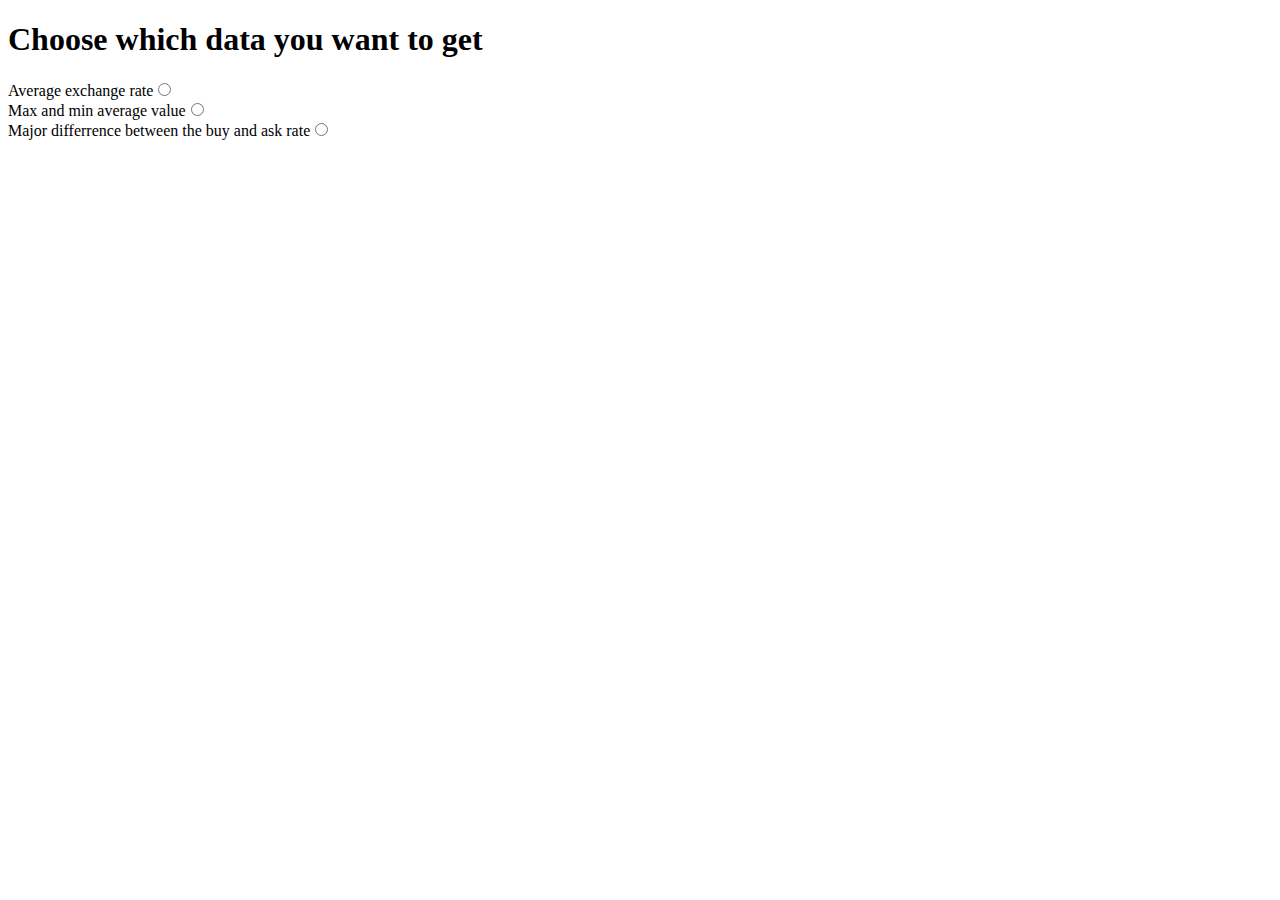
==== index.html @ bfdd55f7 "website without css" ====
<!DOCTYPE html>
<html lang="en">
<head>
    <meta charset="UTF-8">
    <meta http-equiv="X-UA-Compatible" content="IE=edge">
    <meta name="viewport" content="width=device-width, initial-scale=1.0">
    <title>Backend oriented task</title>
    <script src="https://code.jquery.com/jquery-3.6.0.min.js"></script>
    <script>
        $(document).ready(function(){
            $('input[type=radio][name=option]').change(function(){
                if($(this).val() == "avg_exch")
                {
                    $('#date_curr').show();
                    $('#curr_lastQ').hide();
                }
                else
                {
                    $('#date_curr').hide();
                    $('#curr_lastQ').show();
                }
            });
        });
        function getAvgExch()
        {
            var currency = $('#currencyD').val();
            var date = $('#date').val();
            $.get('/exchanges/${currency}/${date}',function(data){
                $('#result').text(data.result);
                $('#result').show();
            });
        }
        function getCurrLastQ()
        {
            var currency = $('#currencyL').val();
            var quot_number = $('#number').val();
            var option = $('input[name=option]:checked').val()
            if(option == "min_max_val")
            {
                $.get('/minmaxval/${quot_number}/${currency}',function(data){
                    $('#result').text(data.result);
                    $('#result').show();
                });
            }
            else
            {
                $.get('/majordiff/${quot_number}/${currency}',function(data){
                    $('#result').text(data.result);
                    $('#result').show();
                });
            }
        }
    </script>
</head>
<body>
    <h1>Choose which data you want to get</h1>
    <label for="avg_exch">Average exchange rate</label><input type="radio" name="option" value="avg_exch" id="avg_exch"><br>
    <label for="min_max_val">Max and min average value</label><input type="radio" name="option" value="min_max_val" id="min_max_val"><br>
    <label for="major_diff">Major differrence between the buy and ask rate</label><input type="radio" name="option" value="major_diff" id="major_diff"><br>
    <form id="date_curr" style="display: none;">
        <fieldset>
            <legend>Date and currency code</legend>
            <label for="date">Input date:</label>
            <input type="date" id="date">
            <label for="currencyD">Input currency code:</label>
            <input type="text" id="currencyD">
            <button onclick="getAvgExch()">Send</button>
        </fieldset>
    </form>
    <form id="curr_lastQ" style="display: none;">
        <fieldset>
            <legend>Currency code and number of last quoations</legend>
            <label for="currencyL">Input currency code:</label>
            <input type="text" id="currencyL">
            <label for="number">Input number:</label>
            <input type="number" id="number" min="1" max="255">
            <button onclick="getCurrLastQ()">Send</button>
        </fieldset>
    </form>
    <h1 id="result" style="display: none;"></h1>
</body>
</html>
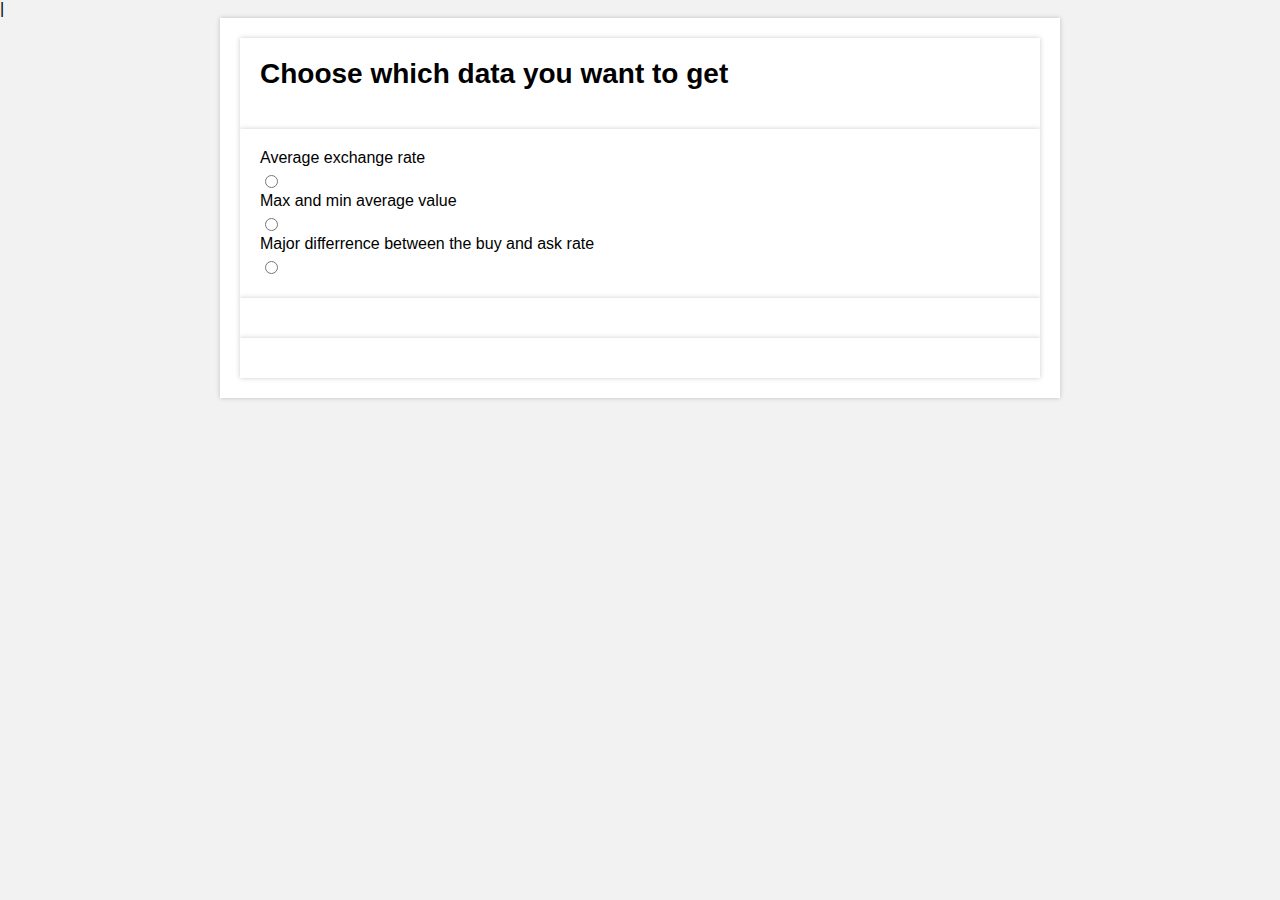
==== commit fce20e12: "styles for gui added" ====
--- a/index.html
+++ b/index.html
@@ -5,6 +5,7 @@
     <meta http-equiv="X-UA-Compatible" content="IE=edge">
     <meta name="viewport" content="width=device-width, initial-scale=1.0">
     <title>Backend oriented task</title>
+    |<link rel="stylesheet" href="styles.css">
     <script src="https://code.jquery.com/jquery-3.6.0.min.js"></script>
     <script>
         $(document).ready(function(){
@@ -21,62 +22,75 @@
                 }
             });
         });
-        function getAvgExch()
+
+        function getResult(text, mode, args)
         {
-            var currency = $('#currencyD').val();
-            var date = $('#date').val();
-            $.get('/exchanges/${currency}/${date}',function(data){
-                $('#result').text(data.result);
+            $.get('http://localhost:8888/'+mode+'/'+args[0]+'/'+args[1],function(data){
+                data = JSON.parse(data);
+                $('#result').text(text + " " +data.result);
                 $('#result').show();
             });
         }
-        function getCurrLastQ()
+
+        function getAvgExch(event)
         {
+            event.preventDefault();
+            var currency = $('#currencyD').val();
+            var date = $('#date').val();
+            getResult('Exchange rate of given currency at '+date+':','exchenge', [currency, date]);
+        }
+        function getCurrLastQ(event)
+        {
+            event.preventDefault();
             var currency = $('#currencyL').val();
             var quot_number = $('#number').val();
             var option = $('input[name=option]:checked').val()
             if(option == "min_max_val")
             {
-                $.get('/minmaxval/${quot_number}/${currency}',function(data){
-                    $('#result').text(data.result);
-                    $('#result').show();
-                });
+                getResult('Min and max value in last '+quot_number+' days: ','minmaxval', [currency, quot_number]);
             }
             else
             {
-                $.get('/majordiff/${quot_number}/${currency}',function(data){
-                    $('#result').text(data.result);
-                    $('#result').show();
-                });
+                getResult('Major difference beetween the buy and ask rate in last '+quot_number+' days: ', 'majordiff', [currency, quot_number]);
             }
         }
     </script>
 </head>
 <body>
-    <h1>Choose which data you want to get</h1>
-    <label for="avg_exch">Average exchange rate</label><input type="radio" name="option" value="avg_exch" id="avg_exch"><br>
-    <label for="min_max_val">Max and min average value</label><input type="radio" name="option" value="min_max_val" id="min_max_val"><br>
-    <label for="major_diff">Major differrence between the buy and ask rate</label><input type="radio" name="option" value="major_diff" id="major_diff"><br>
-    <form id="date_curr" style="display: none;">
-        <fieldset>
-            <legend>Date and currency code</legend>
-            <label for="date">Input date:</label>
-            <input type="date" id="date">
-            <label for="currencyD">Input currency code:</label>
-            <input type="text" id="currencyD">
-            <button onclick="getAvgExch()">Send</button>
-        </fieldset>
-    </form>
-    <form id="curr_lastQ" style="display: none;">
-        <fieldset>
-            <legend>Currency code and number of last quoations</legend>
-            <label for="currencyL">Input currency code:</label>
-            <input type="text" id="currencyL">
-            <label for="number">Input number:</label>
-            <input type="number" id="number" min="1" max="255">
-            <button onclick="getCurrLastQ()">Send</button>
-        </fieldset>
-    </form>
-    <h1 id="result" style="display: none;"></h1>
+    <div>
+        <div>
+            <h1>Choose which data you want to get</h1>
+        </div>
+        <div>
+            <label for="avg_exch">Average exchange rate</label><input type="radio" name="option" value="avg_exch" id="avg_exch"><br>
+            <label for="min_max_val">Max and min average value</label><input type="radio" name="option" value="min_max_val" id="min_max_val"><br>
+            <label for="major_diff">Major differrence between the buy and ask rate</label><input type="radio" name="option" value="major_diff" id="major_diff"><br>
+        </div>
+        <div>
+            <form id="date_curr" style="display: none;" onsubmit="getAvgExch(event)">
+                <fieldset>
+                    <legend>Date and currency code</legend>
+                    <label for="date">Input date:</label>
+                    <input type="date" id="date">
+                    <label for="currencyD">Input currency code:</label>
+                    <input type="text" id="currencyD">
+                    <input type="submit" value="Submit">
+                </fieldset>
+            </form>
+            <form id="curr_lastQ" style="display: none;" onsubmit="getCurrLastQ(event)">
+                <fieldset>
+                    <legend>Currency code and number of last quoations</legend>
+                    <label for="currencyL">Input currency code:</label>
+                    <input type="text" id="currencyL">
+                    <label for="number">Input number:</label>
+                    <input type="number" id="number" min="1" max="255">
+                    <input type="submit" value="Submit">
+                </fieldset>
+            </form>
+        </div>
+        <div>
+            <h1 id="result"></h1>
+        </div>
+    </div>
 </body>
 </html>--- a/styles.css
+++ b/styles.css
@@ -0,0 +1,79 @@
+body {
+    margin: 0;
+    padding: 0;
+    font-family: Arial, sans-serif;
+    background-color: #f2f2f2;
+}
+
+div {
+    max-width: 800px;
+    margin: 0 auto;
+    padding: 20px;
+    background-color: #fff;
+    box-shadow: 0px 0px 5px rgba(0, 0, 0, 0.2);
+}
+
+h1 {
+    font-size: 28px;
+    font-weight: bold;
+    margin-top: 0;
+}
+
+form {
+    margin-top: 20px;
+}
+
+fieldset {
+    border: none;
+}
+
+legend {
+    font-size: 20px;
+    font-weight: bold;
+}
+
+label {
+    display: block;
+    margin-bottom: 5px;
+}
+
+input[type="text"],
+input[type="number"],
+input[type="date"] {
+    padding: 10px;
+    border-radius: 5px;
+    border: 1px solid black;
+    width: 100%;
+    margin-bottom: 10px;
+}
+
+
+
+input[type="submit"] {
+    padding: 10px 20px;
+    background-color: #4CAF50;
+    color: #fff;
+    border: none;
+    border-radius: 5px;
+    cursor: pointer;
+}
+
+input[type="submit"]:hover {
+    background-color: #3e8e41;
+}
+
+#date_curr,
+#curr_lastQ {
+    display: none;
+}
+
+input[type="radio"] {
+    margin-right: 10px;
+}
+
+#result {
+    font-size: 24px;
+    font-weight: bold;
+    margin-top: 20px;
+    display: none;
+}